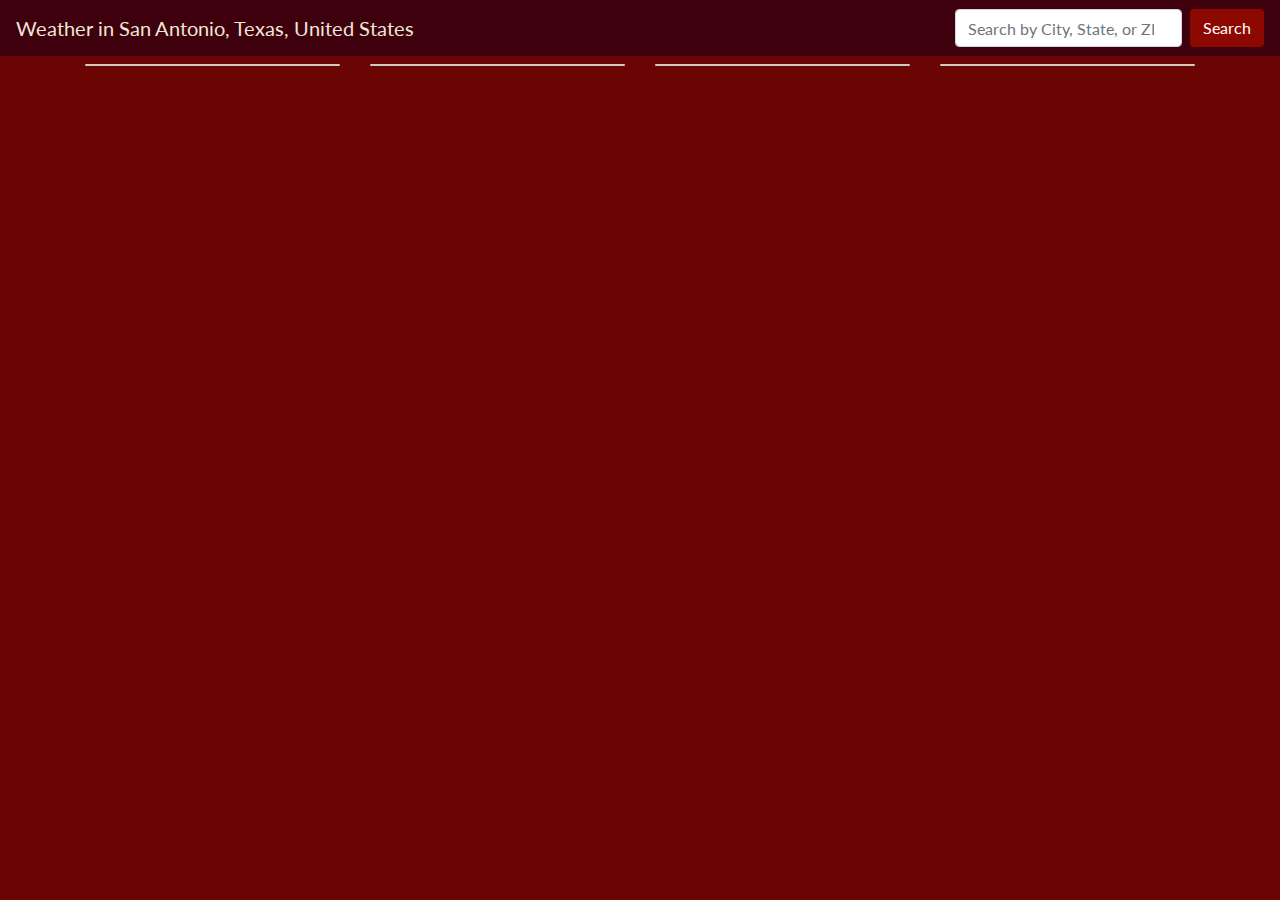
==== index.html @ 894426c9 "renamed" ====
<!DOCTYPE html>
<html>
<head>
    <!-- Required meta tags -->
    <meta charset="utf-8">
    <meta name="viewport" content="width=device-width, initial-scale=1, shrink-to-fit=no">

    <!-- Bootstrap CSS -->
    <link rel="stylesheet" href="https://stackpath.bootstrapcdn.com/bootstrap/4.4.1/css/bootstrap.min.css"
          integrity="sha384-Vkoo8x4CGsO3+Hhxv8T/Q5PaXtkKtu6ug5TOeNV6gBiFeWPGFN9MuhOf23Q9Ifjh" crossorigin="anonymous">

    <!-- Custom CSS -->
    <link href="https://api.mapbox.com/mapbox-gl-js/v1.6.1/mapbox-gl.css" rel="stylesheet"/>

    <link rel="stylesheet" href="css/weathermap.css">

    <title>Weather Application</title>

</head>
<body>

<nav class="navbar sticky-top navbar-expand-lg navbar-dark" style="background-color: #3E000C;">
    <div class="text-center navbar-brand" id="location-id">Weather in <span class="span-location">San Antonio, Texas, United States</span>
    </div>
    <button class="navbar-toggler" type="button" data-toggle="collapse" data-target="#navbarSupportedContent"
            aria-controls="navbarSupportedContent" aria-expanded="false" aria-label="Toggle navigation">
        <span class="navbar-toggler-icon"></span>
    </button>

    <div class="collapse navbar-collapse" id="navbarSupportedContent">
        <ul class="navbar-nav mr-auto">
        </ul>
        <form class="form-inline my-2 my-lg-0">
            <input id="userInput" class="form-control mr-sm-2" type="search" placeholder="Search by City, State, or ZIP code" aria-label="Search">
            <button id="submit" class="btn my-2 my-sm-0" type="button" style="background-color: #8D0801;">Search</button>
        </form>
    </div>
</nav>

<div class="container cards-cont">

    <div class="card-deck">
        <div class="card">
            <div id="mainDiv"></div>
        </div>
        <div class="card">
            <div id="todayDiv"></div>
        </div>
        <div class="card">
            <div id="mainDiv2"></div>
        </div>
        <div class="card">
            <div id="mainDiv3"></div>
        </div>
    </div>
    <div id="map"></div>
    <pre id="coordinates" class="coordinates"></pre>
</div>

<!-- popper.js -->
<script src="https://cdn.jsdelivr.net/npm/popper.js@1.16.0/dist/umd/popper.min.js"
        integrity="sha384-Q6E9RHvbIyZFJoft+2mJbHaEWldlvI9IOYy5n3zV9zzTtmI3UksdQRVvoxMfooAo"
        crossorigin="anonymous"></script>

<!-- ajax.js -->
<script src="https://ajax.googleapis.com/ajax/libs/jquery/2.1.3/jquery.min.js"></script>

<!-- boostrap.js -->
<script src="https://stackpath.bootstrapcdn.com/bootstrap/4.4.1/js/bootstrap.min.js"
        integrity="sha384-wfSDF2E50Y2D1uUdj0O3uMBJnjuUD4Ih7YwaYd1iqfktj0Uod8GCExl3Og8ifwB6"
        crossorigin="anonymous"></script>

<!-- keys.js -->
<script src="js/keys.js"></script>

<!-- mapbox.js -->
<script src="https://api.mapbox.com/mapbox-gl-js/v1.6.1/mapbox-gl.js"></script>

<script src="https://api.mapbox.com/mapbox-gl-js/plugins/mapbox-gl-geocoder/v4.4.2/mapbox-gl-geocoder.min.js"></script>

<script src="js/mapbox-geocoder-utils.js"></script>

<!--weathermap.js-->
<script src="js/weathermap.js"></script>

</body>
</html>
---- css/weathermap.css ----
@import url('https://fonts.googleapis.com/css?family=Lato|Roboto&display=swap');

body {
    background-color: #6B0504;
    font-family: 'Lato', sans-serif;
}

.card-title {
    font-family: 'Roboto', sans-serif;
}

#map {
    width: 100%;
    height: 50em;
    margin-top: 1em;
}

.coordinates {
    visibility: hidden;
}

.cards-cont {
    margin-top: .5em;
}

.card-deck {
    margin-bottom: .5em;
}

#submit {
    color: white;
}

#header {
    color: #EFE8D7;
}

#location-id {
    color: #EFE8D7;
}

.card-body, .card {
    background-color: #EFE8D7;
}
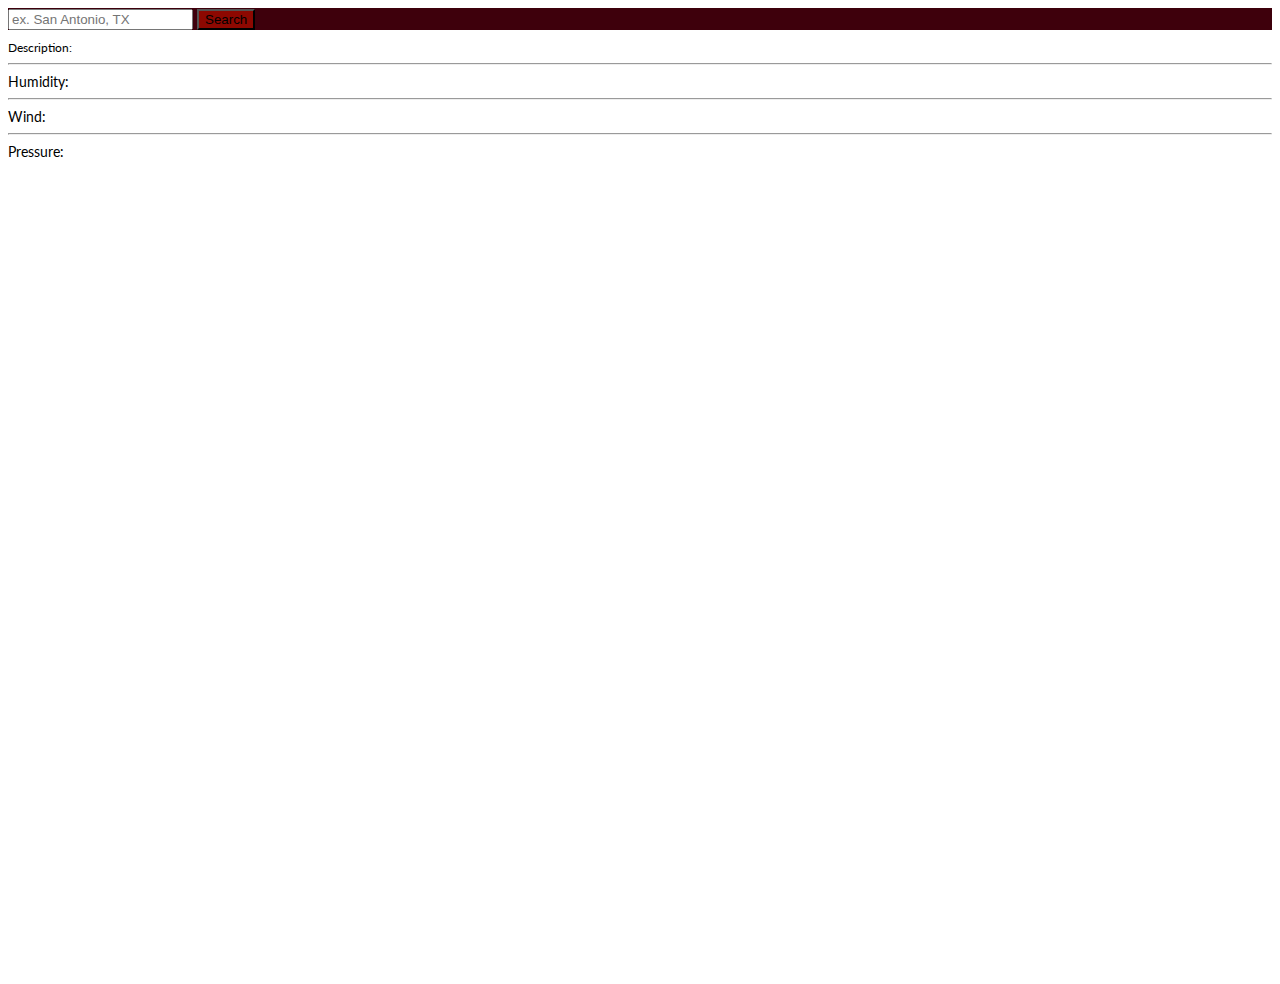
==== commit 78dfd80f: "👏" ====
--- a/index.html
+++ b/index.html
@@ -1,87 +1,81 @@
 <!DOCTYPE html>
-<html>
-<head>
-    <!-- Required meta tags -->
-    <meta charset="utf-8">
-    <meta name="viewport" content="width=device-width, initial-scale=1, shrink-to-fit=no">
+<html lang="en">
+  <head>
+    <meta charset="UTF-8" />
+    <title>Weather Map</title>
+    <link
+      href="https://cdn.jsdelivr.net/npm/bootstrap@5.0.0-beta2/dist/css/bootstrap.min.css"
+      rel="stylesheet"
+      integrity="sha384-BmbxuPwQa2lc/FVzBcNJ7UAyJxM6wuqIj61tLrc4wSX0szH/Ev+nYRRuWlolflfl"
+      crossorigin="anonymous"
+    />
+    <script src="https://api.mapbox.com/mapbox-gl-js/v1.12.0/mapbox-gl.js"></script>
+    <link
+      href="https://api.mapbox.com/mapbox-gl-js/v1.12.0/mapbox-gl.css"
+      rel="stylesheet"
+    />
+    <link rel="stylesheet" href="css/weathermap.css" />
+  </head>
+  <body>
+    <nav
+      class="navbar navbar-dark sticky-top"
+      style="background-color: #3e000c"
+    >
+      <div class="container-fluid">
+        <a class="navbar-brand" id="city"></a>
+        <form class="d-flex">
+          <input
+            class="form-control me-2"
+            type="search"
+            placeholder="ex. San Antonio, TX"
+            aria-label="Search"
+            type="text"
+            id="cityInput"
+            name="cityInput"
+          />
+          <button
+            class="btn text-light"
+            type="submit"
+            id="citySubmit"
+            style="background-color: #8d0801"
+          >
+            Search
+          </button>
+        </form>
+      </div>
+    </nav>
 
-    <!-- Bootstrap CSS -->
-    <link rel="stylesheet" href="https://stackpath.bootstrapcdn.com/bootstrap/4.4.1/css/bootstrap.min.css"
-          integrity="sha384-Vkoo8x4CGsO3+Hhxv8T/Q5PaXtkKtu6ug5TOeNV6gBiFeWPGFN9MuhOf23Q9Ifjh" crossorigin="anonymous">
+    <div class="container" id="container-main">
+      <div id="forecast" class="d-flex"></div>
+      <div id="template">
+        <div class="card-body">
+          <div class="temperature"></div>
+          <div class="icon"></div>
+          <div class="description">Description:</div>
+          <hr />
+          <div class="humidity">Humidity:</div>
+          <hr />
+          <div class="wind">Wind:</div>
+          <hr />
+          <div class="pressure">Pressure:</div>
+        </div>
+      </div>
+      <div id="map"></div>
+    </div>
 
-    <!-- Custom CSS -->
-    <link href="https://api.mapbox.com/mapbox-gl-js/v1.6.1/mapbox-gl.css" rel="stylesheet"/>
+    <script
+      src="https://code.jquery.com/jquery-2.2.4.js"
+      integrity="sha256-iT6Q9iMJYuQiMWNd9lDyBUStIq/8PuOW33aOqmvFpqI="
+      crossorigin="anonymous"
+    ></script>
+    <script
+      src="https://cdn.jsdelivr.net/npm/bootstrap@5.0.0-beta2/dist/js/bootstrap.bundle.min.js"
+      integrity="sha384-b5kHyXgcpbZJO/tY9Ul7kGkf1S0CWuKcCD38l8YkeH8z8QjE0GmW1gYU5S9FOnJ0"
+      crossorigin="anonymous"
+    ></script>
 
-    <link rel="stylesheet" href="css/weathermap.css">
-
-    <title>Weather Application</title>
-
-</head>
-<body>
-
-<nav class="navbar sticky-top navbar-expand-lg navbar-dark" style="background-color: #3E000C;">
-    <div class="text-center navbar-brand" id="location-id">Weather in <span class="span-location">San Antonio, Texas, United States</span>
-    </div>
-    <button class="navbar-toggler" type="button" data-toggle="collapse" data-target="#navbarSupportedContent"
-            aria-controls="navbarSupportedContent" aria-expanded="false" aria-label="Toggle navigation">
-        <span class="navbar-toggler-icon"></span>
-    </button>
-
-    <div class="collapse navbar-collapse" id="navbarSupportedContent">
-        <ul class="navbar-nav mr-auto">
-        </ul>
-        <form class="form-inline my-2 my-lg-0">
-            <input id="userInput" class="form-control mr-sm-2" type="search" placeholder="Search by City, State, or ZIP code" aria-label="Search">
-            <button id="submit" class="btn my-2 my-sm-0" type="button" style="background-color: #8D0801;">Search</button>
-        </form>
-    </div>
-</nav>
-
-<div class="container cards-cont">
-
-    <div class="card-deck">
-        <div class="card">
-            <div id="mainDiv"></div>
-        </div>
-        <div class="card">
-            <div id="todayDiv"></div>
-        </div>
-        <div class="card">
-            <div id="mainDiv2"></div>
-        </div>
-        <div class="card">
-            <div id="mainDiv3"></div>
-        </div>
-    </div>
-    <div id="map"></div>
-    <pre id="coordinates" class="coordinates"></pre>
-</div>
-
-<!-- popper.js -->
-<script src="https://cdn.jsdelivr.net/npm/popper.js@1.16.0/dist/umd/popper.min.js"
-        integrity="sha384-Q6E9RHvbIyZFJoft+2mJbHaEWldlvI9IOYy5n3zV9zzTtmI3UksdQRVvoxMfooAo"
-        crossorigin="anonymous"></script>
-
-<!-- ajax.js -->
-<script src="https://ajax.googleapis.com/ajax/libs/jquery/2.1.3/jquery.min.js"></script>
-
-<!-- boostrap.js -->
-<script src="https://stackpath.bootstrapcdn.com/bootstrap/4.4.1/js/bootstrap.min.js"
-        integrity="sha384-wfSDF2E50Y2D1uUdj0O3uMBJnjuUD4Ih7YwaYd1iqfktj0Uod8GCExl3Og8ifwB6"
-        crossorigin="anonymous"></script>
-
-<!-- keys.js -->
-<script src="js/keys.js"></script>
-
-<!-- mapbox.js -->
-<script src="https://api.mapbox.com/mapbox-gl-js/v1.6.1/mapbox-gl.js"></script>
-
-<script src="https://api.mapbox.com/mapbox-gl-js/plugins/mapbox-gl-geocoder/v4.4.2/mapbox-gl-geocoder.min.js"></script>
-
-<script src="js/mapbox-geocoder-utils.js"></script>
-
-<!--weathermap.js-->
-<script src="js/weathermap.js"></script>
-
-</body>
+    <script src="js/keys.js"></script>
+    <script src="js/mapbox-geocoder-utils.js"></script>
+    <script src="js/weathermap.js"></script>
+  </body>
 </html>
--- a/css/weathermap.css
+++ b/css/weathermap.css
@@ -1,44 +1,76 @@
-@import url('https://fonts.googleapis.com/css?family=Lato|Roboto&display=swap');
+@import url("https://fonts.googleapis.com/css?family=Lato|Roboto&display=swap");
 
 body {
-    background-color: #6B0504;
-    font-family: 'Lato', sans-serif;
+  /* background-color: #6b0504; */
+  font-family: "Lato", sans-serif;
+  /* margin: 0; */
+  /* padding: 0; */
 }
 
-.card-title {
-    font-family: 'Roboto', sans-serif;
+.day {
+  width: 18%;
+}
+
+.date {
+  font-size: 12px;
+  padding: 4px 0;
+}
+
+#brand {
+  font-size: 24px;
+}
+
+#citySubmit:hover {
+  background-color: #0067c3;
+}
+
+#citySubmit:active {
+  background-color: #032e58;
+  color: gray;
+}
+
+#main-header {
+  background-color: dodgerblue;
+  color: floralwhite;
+  height: 60px;
+  margin: 0;
+}
+
+.description {
+  font-size: 12px;
+}
+
+.humidity,
+.pressure,
+.wind {
+  font-size: 14px;
+}
+
+hr {
+  margin: 8px 0;
+}
+
+/* .card-body {
+  padding: 1.5em;
+  border: 1px dotted black;
+  border-radius: 3px;
+} */
+
+/* .card-body:hover {
+  background: deepskyblue;
+  color: white;
+} */
+
+.day {
+  width: 100%;
 }
 
 #map {
-    width: 100%;
-    height: 50em;
-    margin-top: 1em;
+  width: 100%;
+  height: 50em;
+  margin-top: 1em;
 }
 
-.coordinates {
-    visibility: hidden;
+#container-main {
+  margin-top: 10px;
 }
-
-.cards-cont {
-    margin-top: .5em;
-}
-
-.card-deck {
-    margin-bottom: .5em;
-}
-
-#submit {
-    color: white;
-}
-
-#header {
-    color: #EFE8D7;
-}
-
-#location-id {
-    color: #EFE8D7;
-}
-
-.card-body, .card {
-    background-color: #EFE8D7;
-}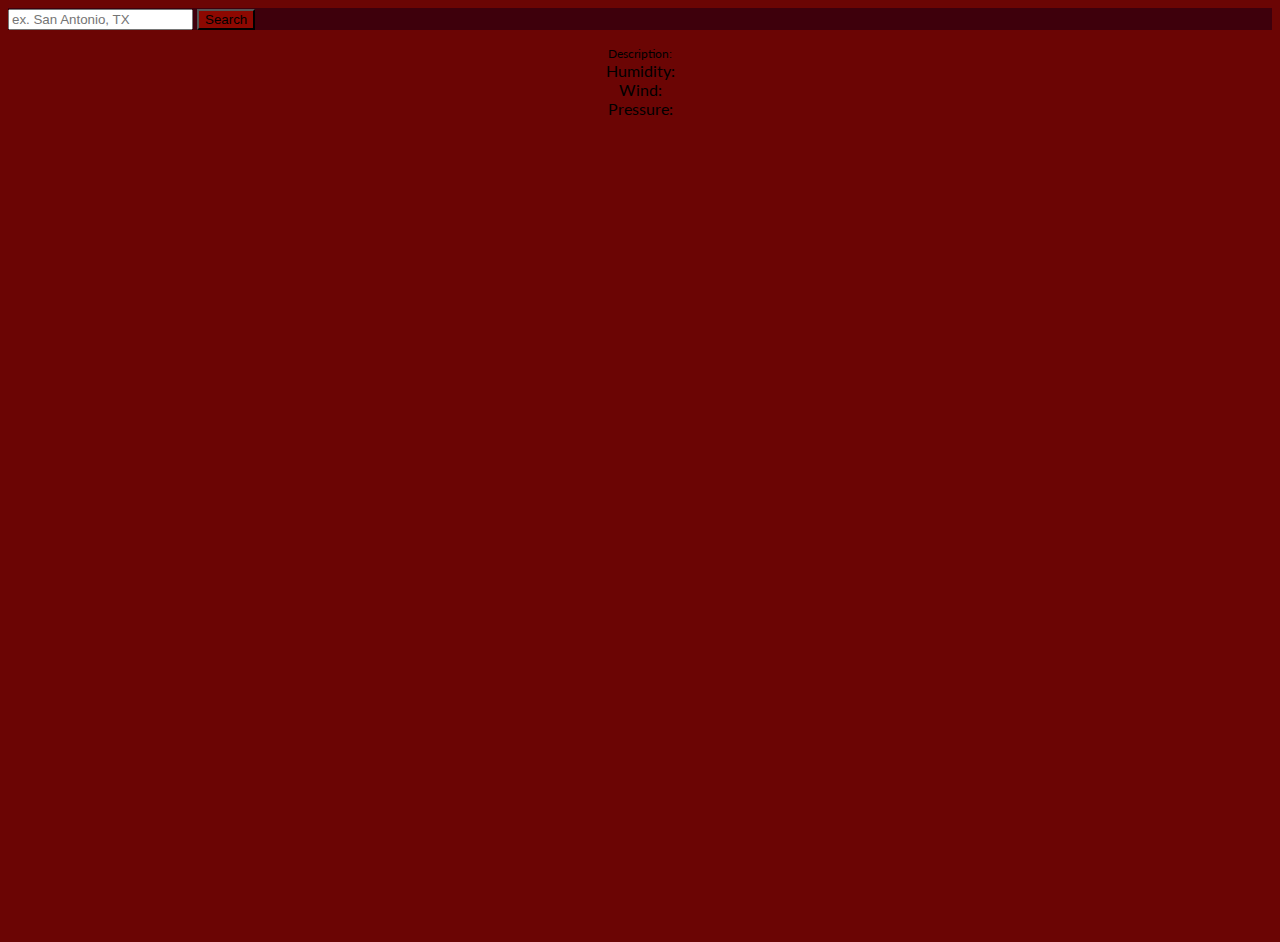
==== commit d56319a5: "styling changes" ====
--- a/index.html
+++ b/index.html
@@ -48,15 +48,14 @@
     <div class="container" id="container-main">
       <div id="forecast" class="d-flex"></div>
       <div id="template">
-        <div class="card-body">
-          <div class="temperature"></div>
+        <div class="card">
+          <div class="date card-header"></div>
+          <div class="temperatureHigh"></div>
+          <div class="temperatureLow"></div>
           <div class="icon"></div>
           <div class="description">Description:</div>
-          <hr />
           <div class="humidity">Humidity:</div>
-          <hr />
           <div class="wind">Wind:</div>
-          <hr />
           <div class="pressure">Pressure:</div>
         </div>
       </div>
--- a/css/weathermap.css
+++ b/css/weathermap.css
@@ -1,68 +1,23 @@
 @import url("https://fonts.googleapis.com/css?family=Lato|Roboto&display=swap");
 
 body {
-  /* background-color: #6b0504; */
+  background-color: #6b0504;
   font-family: "Lato", sans-serif;
-  /* margin: 0; */
-  /* padding: 0; */
-}
-
-.day {
-  width: 18%;
-}
-
-.date {
-  font-size: 12px;
-  padding: 4px 0;
-}
-
-#brand {
-  font-size: 24px;
-}
-
-#citySubmit:hover {
-  background-color: #0067c3;
-}
-
-#citySubmit:active {
-  background-color: #032e58;
-  color: gray;
-}
-
-#main-header {
-  background-color: dodgerblue;
-  color: floralwhite;
-  height: 60px;
-  margin: 0;
 }
 
 .description {
   font-size: 12px;
+  text-align: center;
+  text-transform: capitalize;
 }
 
-.humidity,
-.pressure,
-.wind {
-  font-size: 14px;
+.card {
+  font-size: 16px;
+  text-align: center;
 }
 
 hr {
-  margin: 8px 0;
-}
-
-/* .card-body {
-  padding: 1.5em;
-  border: 1px dotted black;
-  border-radius: 3px;
-} */
-
-/* .card-body:hover {
-  background: deepskyblue;
-  color: white;
-} */
-
-.day {
-  width: 100%;
+  /* margin: 8px 0; */
 }
 
 #map {
@@ -72,5 +27,5 @@
 }
 
 #container-main {
-  margin-top: 10px;
+  margin-top: 1em;
 }
